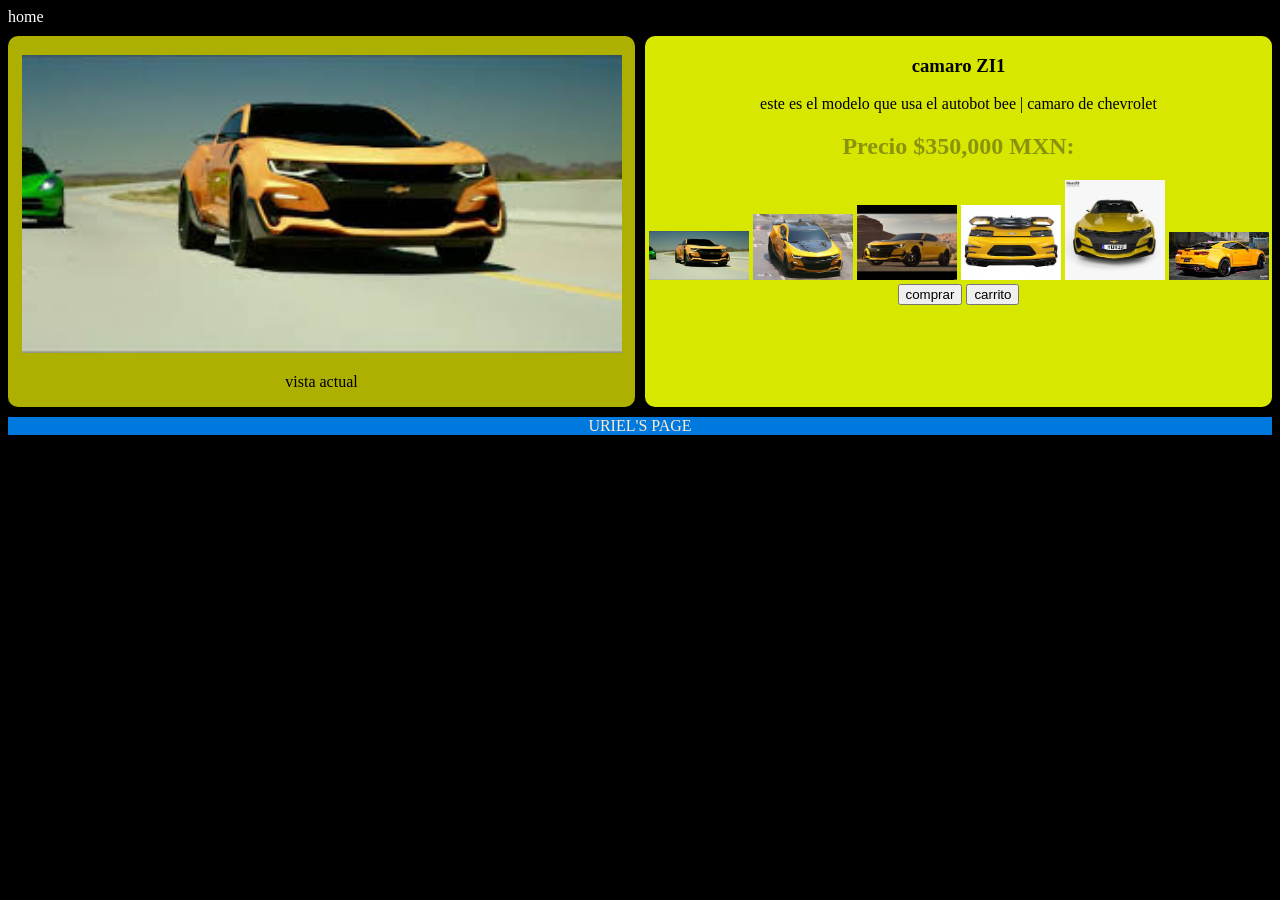
==== compras.html @ 6e363df4 "agregamos tienda camaro" ====
<!DOCTYPE html>
<html lang="es">
<head>
    <meta charset="UTF-8">
    <meta name="viewport" content="width=device-width, initial-scale=1.0">
    <link rel="stylesheet" href="css/style.css">
    <title>uriel</title>
</head>
<body style="background-color: black;">
    <div id="mainMenu" style="margin-bottom:10px; color: rgb(255, 255, 255);">home</div>
    <div id="container" style="" >
        <div id="imgProduct" class="cuadro-principal" style="">
            <h3></h3>
            <img src="./img/bee_car (1).jpg" alt="vistaAmplia" style="width: 600px;">
            <p>vista actual</p>
        </div>
        <div id="infoProduct" class="cuadro-compra" style="">
            <h3 style="colorS:(0, 255, 106, 0.418);">camaro ZI1</h3>
            <p>este es el modelo que usa el autobot bee | camaro de chevrolet</p>
            <h2 style="color: rgba(30, 32, 31, 0.418);">Precio $350,000 MXN:</h2>
            <img src="./img/bee_car (1).jpg" alt="bee" style="width: 100px;">
            <img src="./img/bee_car (2).jpg" alt="bee" style="width: 100px;">
            <img src="./img/bee_car (3).jpg" alt="bee" style="width: 100px;">
            <img src="./img/bee_car (4).jpg" alt="bee" style="width: 100px;">
            <img src="./img/bee_car (5).jpg" alt="bee" style="width: 100px;">
            <img src="./img/bee_car (6).jpg" alt="bee" style="width: 100px;">
            <br>
            <button onclick="alert('soy bee')" >comprar</button>
            <button onclick="alert('soy bee')" >carrito</button>
        </div>
    </div>
    <div id="footer" style="margin-top: 10px; text-align: center; background-color: rgba(0, 140, 255, 0.87); color: blanchedalmond;">URIEL'S PAGE</div>
</body>
</html>
---- css/style.css ----
.cuadro{ /*class*/
    background-color: rgba(55, 0, 255, 0.897); 
    flex: 1;
    flex-direction: row;
    text-align: center; 
    border-radius: 10px;
}
.cuadro-principal{ /*class*/
    background-color: rgba(251, 255, 0, 0.692); 
    flex: 1;
    flex-direction: row;
    text-align: center; 
    border-radius: 10px;
}
.cuadro-compra{ /*class*/
    background-color: rgba(238, 255, 0, 0.904); 
    flex: 1;
    flex-direction: row;
    text-align: center; 
    border-radius: 10px;
}

#container{ /*id*/
    display: flex; 
    gap: 10px;
}

@media (max-width:480px){ /*media query*/
    #container{ /*id*/
        flex-direction: column;
    }
}
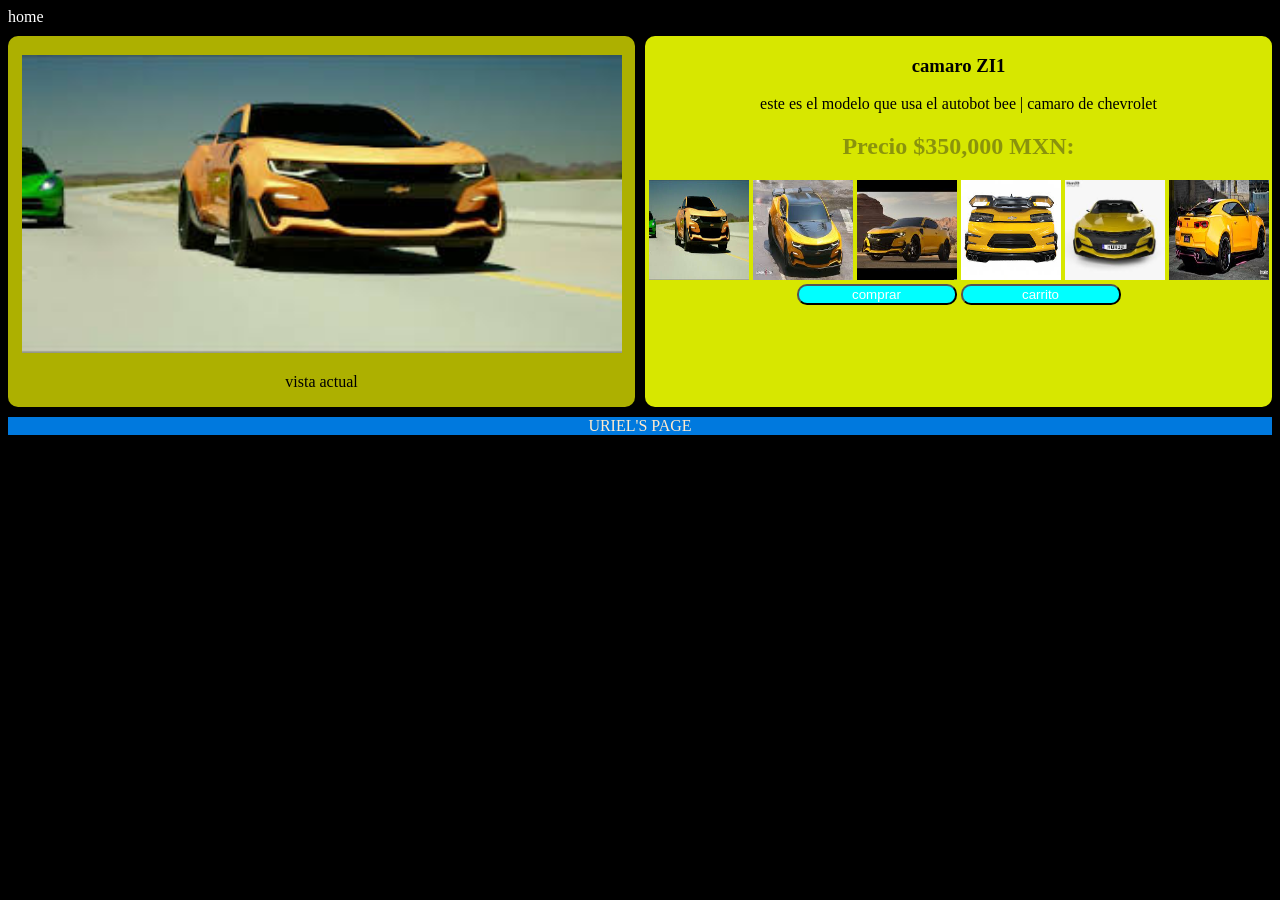
==== commit dff58370: "cambio de botonEpecial y botonCarrito" ====
--- a/compras.html
+++ b/compras.html
@@ -8,25 +8,25 @@
 </head>
 <body style="background-color: black;">
     <div id="mainMenu" style="margin-bottom:10px; color: rgb(255, 255, 255);">home</div>
-    <div id="container" style="" >
-        <div id="imgProduct" class="cuadro-principal" style="">
+    <div id="container" >
+        <div id="imgProduct" class="cuadro-principal">
             <h3></h3>
             <img src="./img/bee_car (1).jpg" alt="vistaAmplia" style="width: 600px;">
             <p>vista actual</p>
         </div>
-        <div id="infoProduct" class="cuadro-compra" style="">
-            <h3 style="colorS:(0, 255, 106, 0.418);">camaro ZI1</h3>
+        <div id="infoProduct" class="cuadro-compra" >
+            <h3 style="color:(0, 255, 106, 0.418);">camaro ZI1</h3>
             <p>este es el modelo que usa el autobot bee | camaro de chevrolet</p>
             <h2 style="color: rgba(30, 32, 31, 0.418);">Precio $350,000 MXN:</h2>
-            <img src="./img/bee_car (1).jpg" alt="bee" style="width: 100px;">
-            <img src="./img/bee_car (2).jpg" alt="bee" style="width: 100px;">
-            <img src="./img/bee_car (3).jpg" alt="bee" style="width: 100px;">
-            <img src="./img/bee_car (4).jpg" alt="bee" style="width: 100px;">
-            <img src="./img/bee_car (5).jpg" alt="bee" style="width: 100px;">
-            <img src="./img/bee_car (6).jpg" alt="bee" style="width: 100px;">
+            <img src="./img/bee_car (1).jpg" alt="bee" class="reelImg">
+            <img src="./img/bee_car (2).jpg" alt="bee" class="reelImg">
+            <img src="./img/bee_car (3).jpg" alt="bee" class="reelImg">
+            <img src="./img/bee_car (4).jpg" alt="bee" class="reelImg">
+            <img src="./img/bee_car (5).jpg" alt="bee" class="reelImg">
+            <img src="./img/bee_car (6).jpg" alt="bee" class="reelImg">
             <br>
-            <button onclick="alert('soy bee')" >comprar</button>
-            <button onclick="alert('soy bee')" >carrito</button>
+            <button onclick="alert('¿Que comprar ese caramaro?')" class="botonEspecial" >comprar</button>
+            <button onclick="alert('fue agrado de tu compra de el carrito el camaro')" class="botonCarrito" >carrito</button>
         </div>
     </div>
     <div id="footer" style="margin-top: 10px; text-align: center; background-color: rgba(0, 140, 255, 0.87); color: blanchedalmond;">URIEL'S PAGE</div>
--- a/css/style.css
+++ b/css/style.css
@@ -19,6 +19,25 @@
     text-align: center; 
     border-radius: 10px;
 }
+.reelImg {
+    width: 100px;
+    height: 100px;
+}
+
+.botonEspecial {
+    background-color: aqua;
+    width: 160px;
+    border-radius: 10px;
+    color: white;
+}
+
+.botonCarrito {
+    background-color: aqua;
+    width: 160px;
+    border-radius: 10px;
+    color: white;
+    
+}
 
 #container{ /*id*/
     display: flex; 
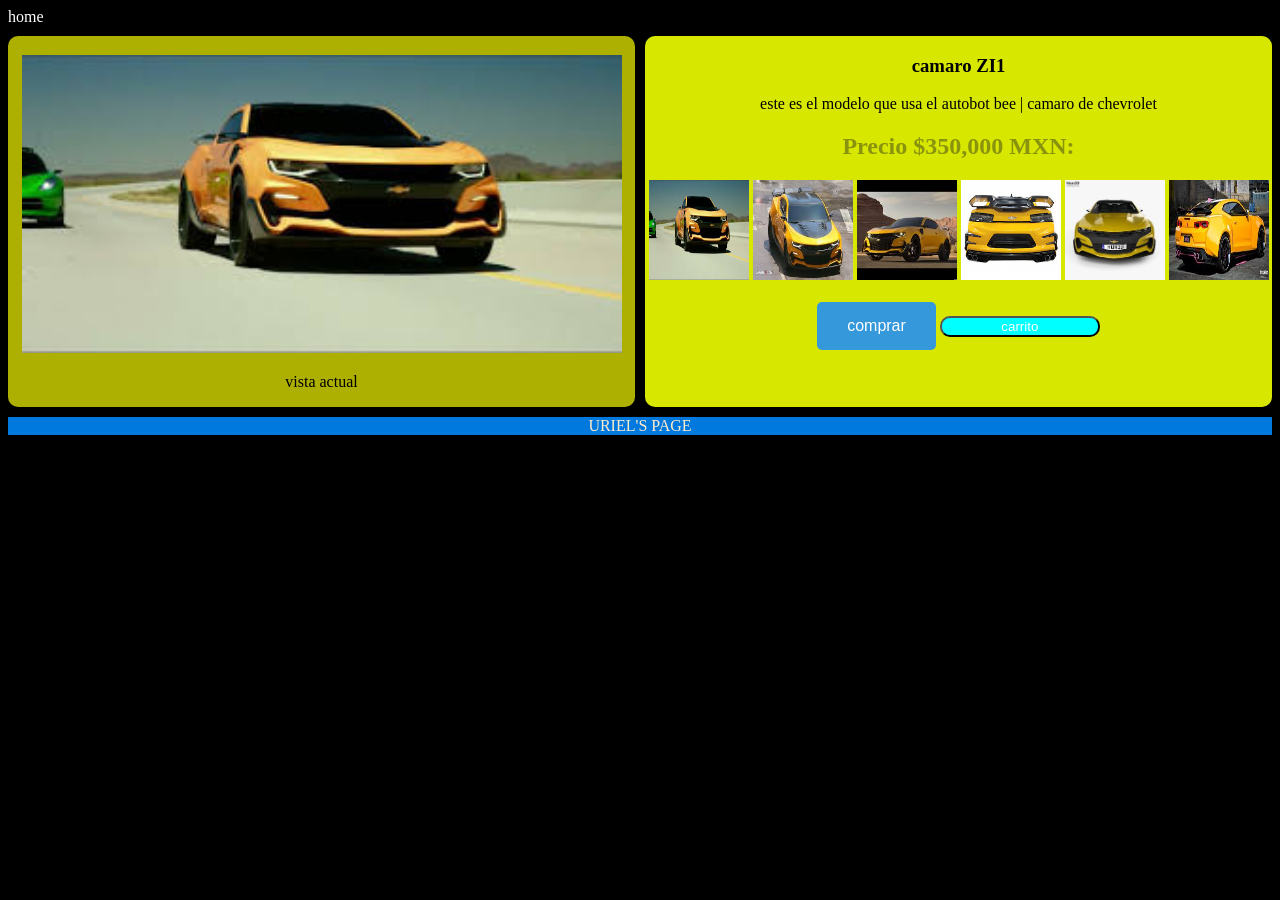
==== commit dd3d5b1c: "boton-transicgit sion" ====
--- a/compras.html
+++ b/compras.html
@@ -24,8 +24,8 @@
             <img src="./img/bee_car (4).jpg" alt="bee" class="reelImg">
             <img src="./img/bee_car (5).jpg" alt="bee" class="reelImg">
             <img src="./img/bee_car (6).jpg" alt="bee" class="reelImg">
-            <br>
-            <button onclick="alert('¿Que comprar ese caramaro?')" class="botonEspecial" >comprar</button>
+            <br><br>
+            <button onclick="alert('¿Que comprar ese caramaro?')" class="boton-transicion" >comprar</button>
             <button onclick="alert('fue agrado de tu compra de el carrito el camaro')" class="botonCarrito" >carrito</button>
         </div>
     </div>
--- a/css/style.css
+++ b/css/style.css
@@ -44,6 +44,25 @@
     gap: 10px;
 }
 
+.boton-transicion {
+        /* Estilos iniciales */
+        background-color: #3498db; /* Azul */
+        color: white;
+        padding: 15px 30px;
+        font-size: 16px;
+        border: none;
+        cursor: pointer;
+        border-radius: 5px;
+
+        /* Configuración de la transición */
+        transition: background-color 0.3s ease;
+    }
+
+/* Cambios al pasar el cursor */
+.boton-transicion:hover {
+    background-color: #2ecc71; /* Verde */
+}
+
 @media (max-width:480px){ /*media query*/
     #container{ /*id*/
         flex-direction: column;
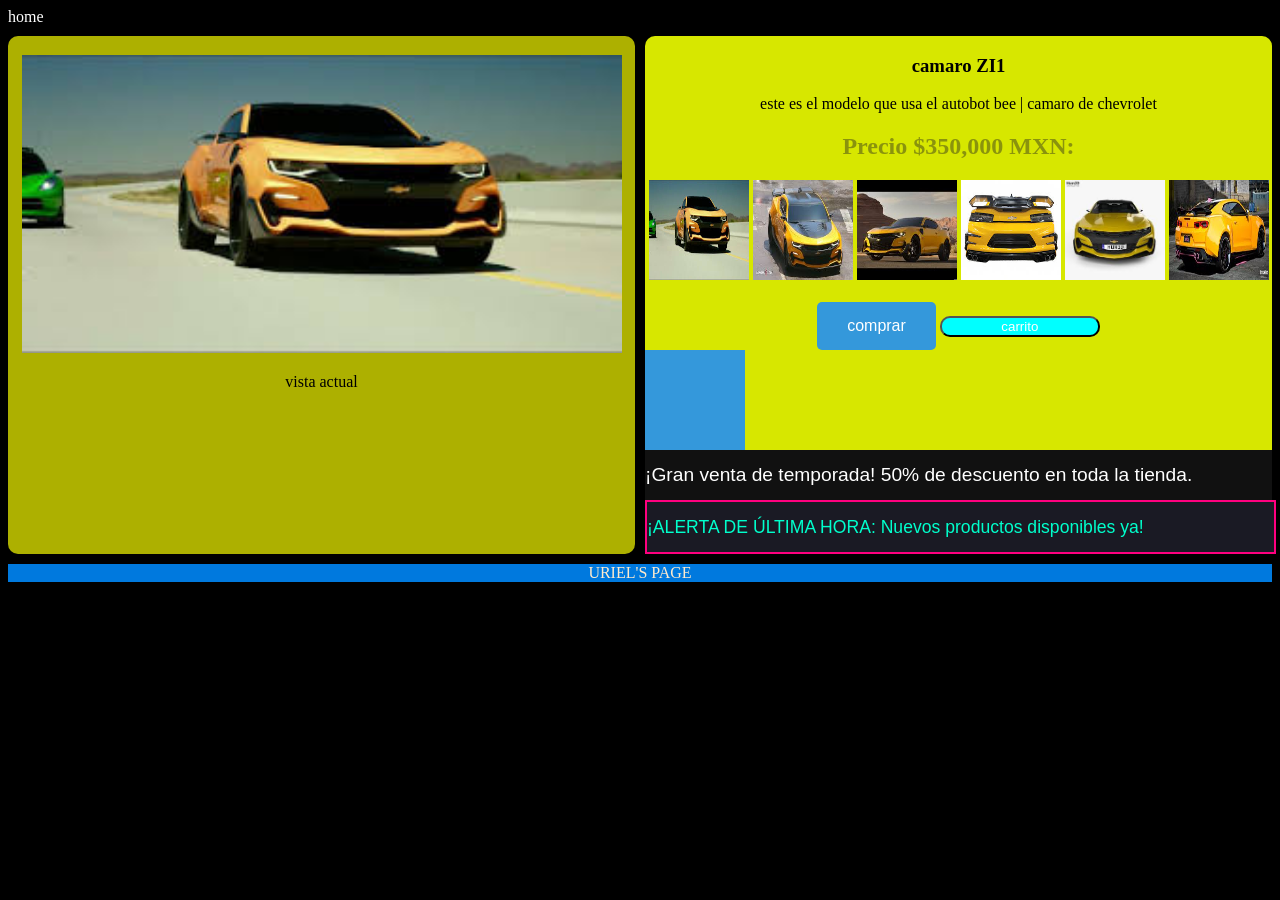
==== commit cfc83010: "efercto de texto" ====
--- a/compras.html
+++ b/compras.html
@@ -27,6 +27,18 @@
             <br><br>
             <button onclick="alert('¿Que comprar ese caramaro?')" class="boton-transicion" >comprar</button>
             <button onclick="alert('fue agrado de tu compra de el carrito el camaro')" class="botonCarrito" >carrito</button>
+            <div class="cuadro-animado"></div>
+            <div class="banner">
+                <div class="texto-deslizante">
+                    ¡Gran venta de temporada! 50% de descuento en toda la tienda.
+                </div>
+            </div>
+            <div class="banner-avanzado">
+                <div class="texto-avanzado">
+                    ¡ALERTA DE ÚLTIMA HORA: Nuevos productos disponibles ya!
+                </div>
+            </div>
+
         </div>
     </div>
     <div id="footer" style="margin-top: 10px; text-align: center; background-color: rgba(0, 140, 255, 0.87); color: blanchedalmond;">URIEL'S PAGE</div>
--- a/css/style.css
+++ b/css/style.css
@@ -1,3 +1,7 @@
+ul li:nth-child(odd) {
+    color:red;
+}
+
 .cuadro{ /*class*/
     background-color: rgba(55, 0, 255, 0.897); 
     flex: 1;
@@ -63,6 +67,113 @@
     background-color: #2ecc71; /* Verde */
 }
 
+/* Estilos base del cuadro */
+.cuadro-animado {
+  width: 100px;
+  height: 100px;
+  background-color: #3498db; /* Azul inicial */
+  
+  /* Configuración de la animación */
+  animation-name: cambiarCuadro;
+  animation-duration: 3s;
+  animation-iteration-count: infinite;
+  animation-direction: alternate;
+}
+/* Contenedor principal del banner */
+.banner {
+  width: 100%;
+  height: 50px;
+  background-color: #111;
+  overflow: hidden; /* Oculta el texto que sale del cuadro */
+  position: relative;
+  display: flex;
+  align-items: center;
+}
+
+/* Contenedor del banner */
+.banner-avanzado {
+  width: 100%;
+  height: 50px;
+  background-color: #1a1a24;
+  overflow: hidden;
+  position: relative;
+  display: flex;
+  align-items: center;
+  border: 2px solid #ff007f;
+}
+
+/* Texto que se va a mover */
+.texto-deslizante {
+  position: absolute;
+  white-space: nowrap; /* Evita que el texto se parta en varias líneas */
+  color: #fff;
+  font-family: Arial, sans-serif;
+  font-size: 1.2rem;
+  
+  /* Configuración de la animación */
+  animation-name: deslizarTexto;
+  animation-duration: 8s;
+  animation-timing-function: linear; /* Movimiento constante sin pausas */
+  
+  /* Propiedades solicitadas */
+  animation-delay: 2s; /* Espera 2 segundos antes de iniciar por primera vez */
+  animation-iteration-count: 3; /* El texto pasará exactamente 3 veces y se detendrá */
+}
+
+/* Texto con propiedades avanzadas */
+.texto-avanzado {
+  position: absolute;
+  white-space: nowrap;
+  color: #00ffcc;
+  font-family: 'Arial Black', sans-serif;
+  font-size: 1.1rem;
+  
+  /* Configuración de la animación */
+  animation-name: deslizarBanner;
+  animation-duration: 6s;
+  animation-iteration-count: infinite;
+  
+  /* 1. ACELERACIÓN AVANZADA: Entrada rápida, pausa en medio, salida rápida */
+  animation-timing-function: cubic-bezier(0.25, 1, 0.5, 1);
+  
+  /* 2. DIRECCIÓN AVANZADA: Va de derecha a izquierda, y luego regresa de izquierda a derecha */
+  animation-direction: alternate;
+}
+
+/* Definición del movimiento */
+@keyframes deslizarBanner {
+  0% {
+    left: 100%; /* Empieza oculto a la derecha */
+  }
+  100% {
+    left: 0%; /* Se detiene justo al alinearse a la izquierda del banner */
+  }
+}
+
+/* Definición del movimiento de derecha a izquierda */
+@keyframes deslizarTexto {
+  0% {
+    left: 100%; /* Empieza completamente fuera de la pantalla, a la derecha */
+  }
+  100% {
+    left: -100%; /* Termina completamente fuera de la pantalla, a la izquierda */
+  }
+}
+
+/* Definición del movimiento y color */
+@keyframes cambiarCuadro {
+  0% {
+    transform: scale(1);
+    background-color: #80f089; /* Azul */
+  }
+  100% {
+    transform: scale(1.8);
+    background-color: #e74c3c; /* Rojo */
+    border-radius: 10px;        /* Esquinas suaves al crecer */
+  }
+}
+
+
 @media (max-width:480px){ /*media query*/
     #container{ /*id*/
         flex-direction: column;
